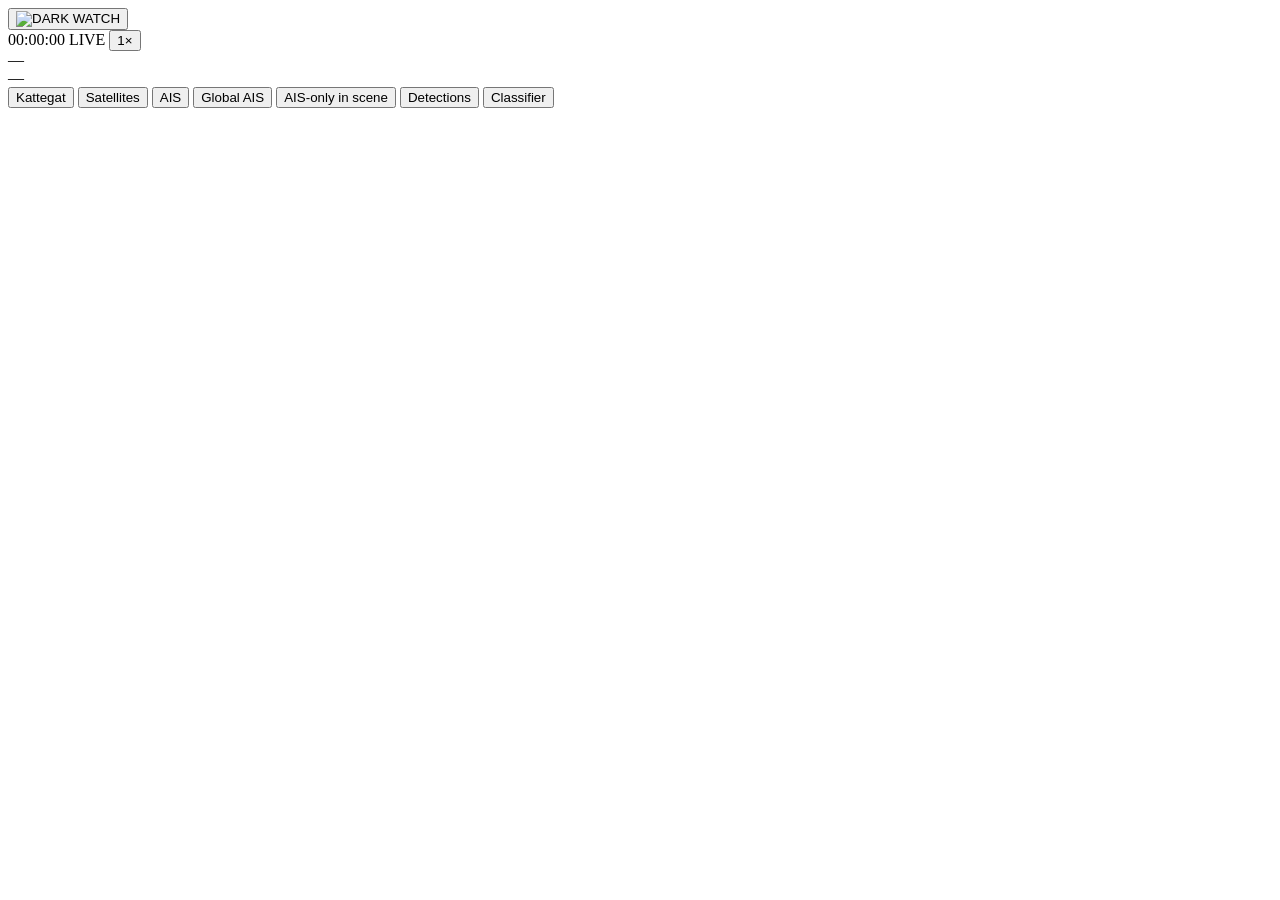
==== frontend/index.html @ 8144b804 "add aisstream ships data" ====
<!DOCTYPE html>
<html lang="en">
<head>
  <meta charset="utf-8" />
  <meta name="viewport" content="width=device-width, initial-scale=1" />
  <title>DarkWatch</title>
  <link rel="preconnect" href="https://fonts.googleapis.com" />
  <link rel="preconnect" href="https://fonts.gstatic.com" crossorigin />
  <link href="https://fonts.googleapis.com/css2?family=Inter:wght@400;500;600&family=JetBrains+Mono:wght@400;500&display=swap" rel="stylesheet" />
  <script>window.CESIUM_BASE_URL = "https://cdn.jsdelivr.net/npm/cesium@1.124/Build/Cesium/";</script>
  <link href="https://cdn.jsdelivr.net/npm/cesium@1.124/Build/Cesium/Widgets/widgets.css" rel="stylesheet" />
  <link href="/css/tokens.css" rel="stylesheet" />
  <link href="/css/base.css" rel="stylesheet" />
  <link href="/css/layout.css" rel="stylesheet" />
  <link href="/css/components.css" rel="stylesheet" />
  <link href="/css/globe.css" rel="stylesheet" />
</head>
<body>
  <div id="app">
    <header>
      <button type="button" id="wordmark" class="wordmark" aria-label="DarkWatch">
        <img src="/img/Darkwatch_text_white.png" alt="DARK WATCH" />
      </button>
      <div class="clock-cluster">
        <span id="utc" class="data">00:00:00</span>
        <span id="badge" class="badge live">LIVE</span>
        <span id="offset" class="data muted" hidden></span>
        <button type="button" id="speed" title="Simulation speed">1×</button>
        <button type="button" id="live" hidden>Live</button>
        <span id="status-dot" class="status-dot" title="Data sources"></span>
      </div>
    </header>

    <main>
      <div id="cesium"></div>

      <div id="hud">
        <div id="hud-cursor" class="data">—</div>
        <div id="hud-alt" class="data">—</div>
        <div id="hud-tip" class="data" hidden></div>
        <div id="hud-chips"></div>
        <div id="hud-status" hidden></div>
      </div>

      <div id="dock">
        <button type="button" id="place-kattegat">Kattegat</button>
        <button type="button" id="dock-sats" class="on">Satellites</button>
        <button type="button" id="dock-ais" class="on">AIS</button>
        <button type="button" id="dock-global-ais" class="on">Global AIS</button>
        <button type="button" id="dock-ais-only" class="on">AIS-only in scene</button>
        <button type="button" id="dock-det" class="on">Detections</button>
        <button type="button" id="dock-model">Classifier</button>
      </div>

      <aside id="legend" hidden></aside>

      <aside id="card" hidden>
        <div class="card-head">
          <h2 id="card-title"></h2>
          <button type="button" id="card-close">Close</button>
        </div>
        <div id="card-body"></div>
      </aside>

      <section id="timeline" hidden>
        <div class="timeline-head">
          <strong id="tl-title">Coverage</strong>
          <span id="tl-gap" class="hero-inline"></span>
        </div>
        <canvas id="tl-canvas" height="40"></canvas>
      </section>
    </main>
  </div>

  <div id="toasts" aria-live="polite"></div>

  <dialog id="shortcuts">
    <h2>KEYBOARD</h2>
    <dl>
      <div><dt>K</dt><dd>Kattegat</dd></div>
      <div><dt>Space</dt><dd>Play / pause</dd></div>
      <div><dt>L</dt><dd>Return to live</dd></div>
      <div><dt>F</dt><dd>Fly to selection</dd></div>
      <div><dt>Esc</dt><dd>Clear selection</dd></div>
      <div><dt>?</dt><dd>This sheet</dd></div>
    </dl>
    <form method="dialog"><button type="submit">Close</button></form>
  </dialog>

  <script src="/config.js"></script>
  <script src="https://cdn.jsdelivr.net/npm/cesium@1.124/Build/Cesium/Cesium.js"></script>
  <script src="/vendor/satellite.min.js"></script>
  <script type="module" src="/js/main.js"></script>
</body>
</html>
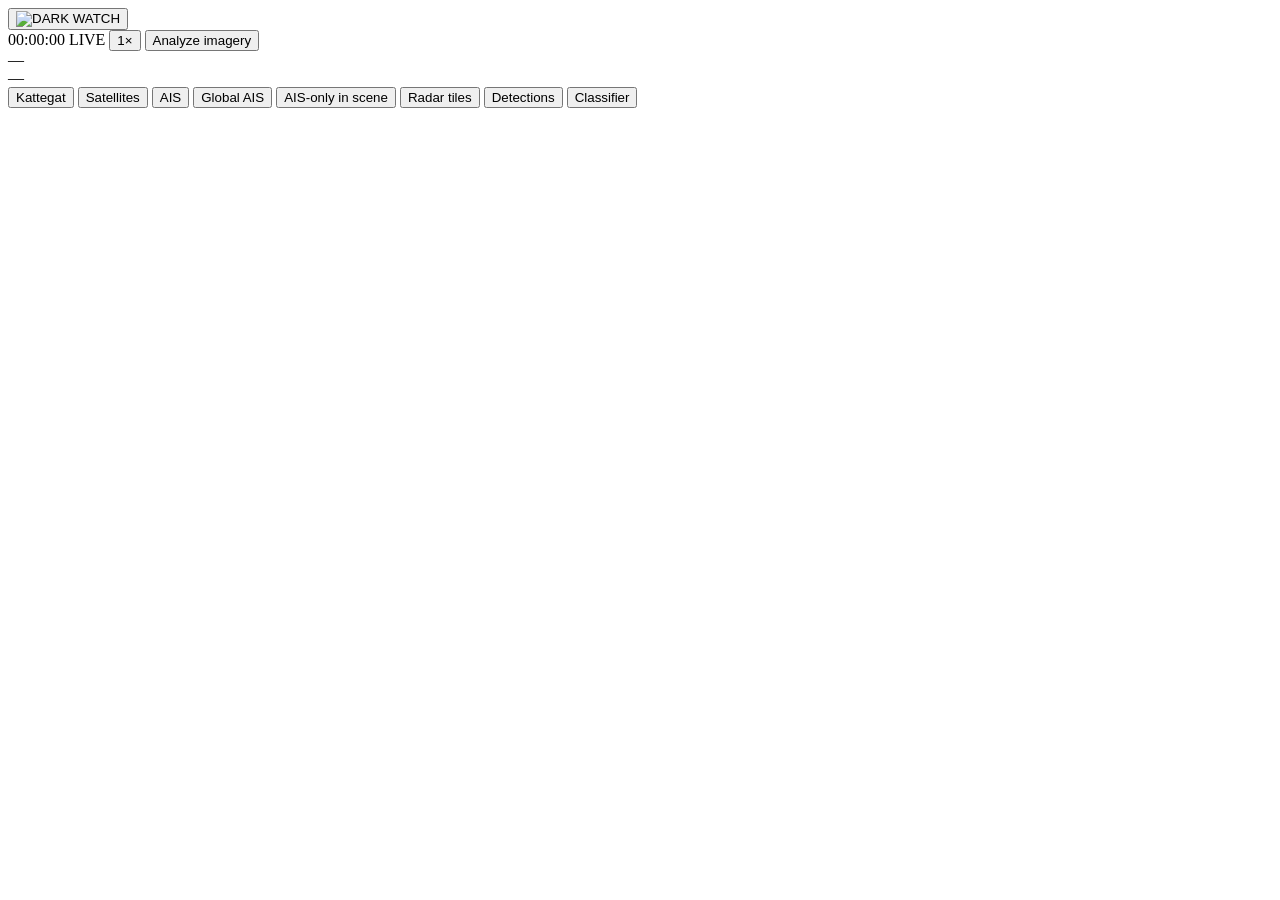
==== commit 9ad4be57: "add image analysis" ====
--- a/frontend/index.html
+++ b/frontend/index.html
@@ -4,6 +4,8 @@
   <meta charset="utf-8" />
   <meta name="viewport" content="width=device-width, initial-scale=1" />
   <title>DarkWatch</title>
+  <link rel="icon" href="/favicon.ico" sizes="any" />
+  <link rel="icon" type="image/png" href="/img/favicon-32.png" sizes="32x32" />
   <link rel="preconnect" href="https://fonts.googleapis.com" />
   <link rel="preconnect" href="https://fonts.gstatic.com" crossorigin />
   <link href="https://fonts.googleapis.com/css2?family=Inter:wght@400;500;600&family=JetBrains+Mono:wght@400;500&display=swap" rel="stylesheet" />
@@ -14,6 +16,7 @@
   <link href="/css/layout.css" rel="stylesheet" />
   <link href="/css/components.css" rel="stylesheet" />
   <link href="/css/globe.css" rel="stylesheet" />
+  <link href="/css/analyze.css" rel="stylesheet" />
 </head>
 <body>
   <div id="app">
@@ -28,6 +31,7 @@
         <button type="button" id="speed" title="Simulation speed">1×</button>
         <button type="button" id="live" hidden>Live</button>
         <span id="status-dot" class="status-dot" title="Data sources"></span>
+        <button type="button" id="analyze-open">Analyze imagery</button>
       </div>
     </header>
 
@@ -48,8 +52,10 @@
         <button type="button" id="dock-ais" class="on">AIS</button>
         <button type="button" id="dock-global-ais" class="on">Global AIS</button>
         <button type="button" id="dock-ais-only" class="on">AIS-only in scene</button>
+        <button type="button" id="dock-radar" class="on">Radar tiles</button>
         <button type="button" id="dock-det" class="on">Detections</button>
         <button type="button" id="dock-model">Classifier</button>
+        <button type="button" id="dock-upload" hidden>Upload</button>
       </div>
 
       <aside id="legend" hidden></aside>
@@ -72,11 +78,74 @@
     </main>
   </div>
 
+  <div id="analyze" hidden>
+    <header class="analyze-head">
+      <div>
+        <h1>ANALYZE IMAGERY</h1>
+        <span class="chip">ResNet-18 · test AP 0.981</span>
+        <p id="analyze-mode" class="hint"></p>
+      </div>
+      <button type="button" id="analyze-close">Back to globe</button>
+    </header>
+    <div class="analyze-body">
+      <aside class="analyze-left">
+        <form id="analyze-form">
+          <label class="dropzone" id="analyze-drop">
+            Drop a SAR image
+            <span class="micro">JPEG, PNG, or GeoTIFF. Optional VOC XML.</span>
+            <input id="analyze-image" type="file" accept=".jpg,.jpeg,.png,.tif,.tiff,image/jpeg,image/png,image/tiff" hidden />
+          </label>
+          <label class="micro">Optional labels (Pascal VOC XML)
+            <input id="analyze-xml" type="file" accept=".xml,text/xml" />
+          </label>
+          <label class="micro">Acquisition time (ISO, optional)
+            <input id="analyze-time" type="text" placeholder="2026-11-02T05:23:46Z" />
+          </label>
+          <button type="submit" id="analyze-run">Analyze</button>
+        </form>
+        <h2>Samples</h2>
+        <div id="analyze-samples"></div>
+      </aside>
+      <section class="analyze-center">
+        <div id="analyze-viewer">
+          <canvas id="analyze-canvas"></canvas>
+          <div id="analyze-slider" hidden><div id="analyze-slider-bar"></div></div>
+          <div id="analyze-tooltip" hidden></div>
+          <div id="analyze-scale" class="data" hidden></div>
+        </div>
+        <div class="analyze-toggles">
+          <label class="micro"><input type="checkbox" id="analyze-show-rejected" /> Show rejected</label>
+          <label class="micro"><input type="checkbox" id="analyze-show-labels" checked /> Show labels</label>
+          <label class="micro"><input type="checkbox" id="analyze-compare" /> Before / after</label>
+        </div>
+      </section>
+      <aside class="analyze-right">
+        <div id="analyze-heroes"></div>
+        <div id="analyze-gt"></div>
+        <div id="analyze-ais"></div>
+        <canvas id="analyze-hist" width="280" height="90"></canvas>
+        <div id="analyze-chip-zoom"></div>
+        <p id="analyze-model" class="hint"></p>
+      </aside>
+    </div>
+    <div id="analyze-funnel"></div>
+    <div class="analyze-table-wrap"><table id="analyze-table"></table></div>
+    <footer class="analyze-foot">
+      <p class="disclaimer" id="analyze-footnote"></p>
+      <div class="analyze-actions">
+        <a id="analyze-dl-png" hidden>Download annotated PNG</a>
+        <a id="analyze-dl-json" hidden>Download report (JSON)</a>
+        <button type="button" id="analyze-globe" hidden>Show on globe</button>
+      </div>
+    </footer>
+  </div>
+
   <div id="toasts" aria-live="polite"></div>
 
   <dialog id="shortcuts">
     <h2>KEYBOARD</h2>
     <dl>
+      <div><dt>A</dt><dd>Analyze imagery</dd></div>
       <div><dt>K</dt><dd>Kattegat</dd></div>
       <div><dt>Space</dt><dd>Play / pause</dd></div>
       <div><dt>L</dt><dd>Return to live</dd></div>
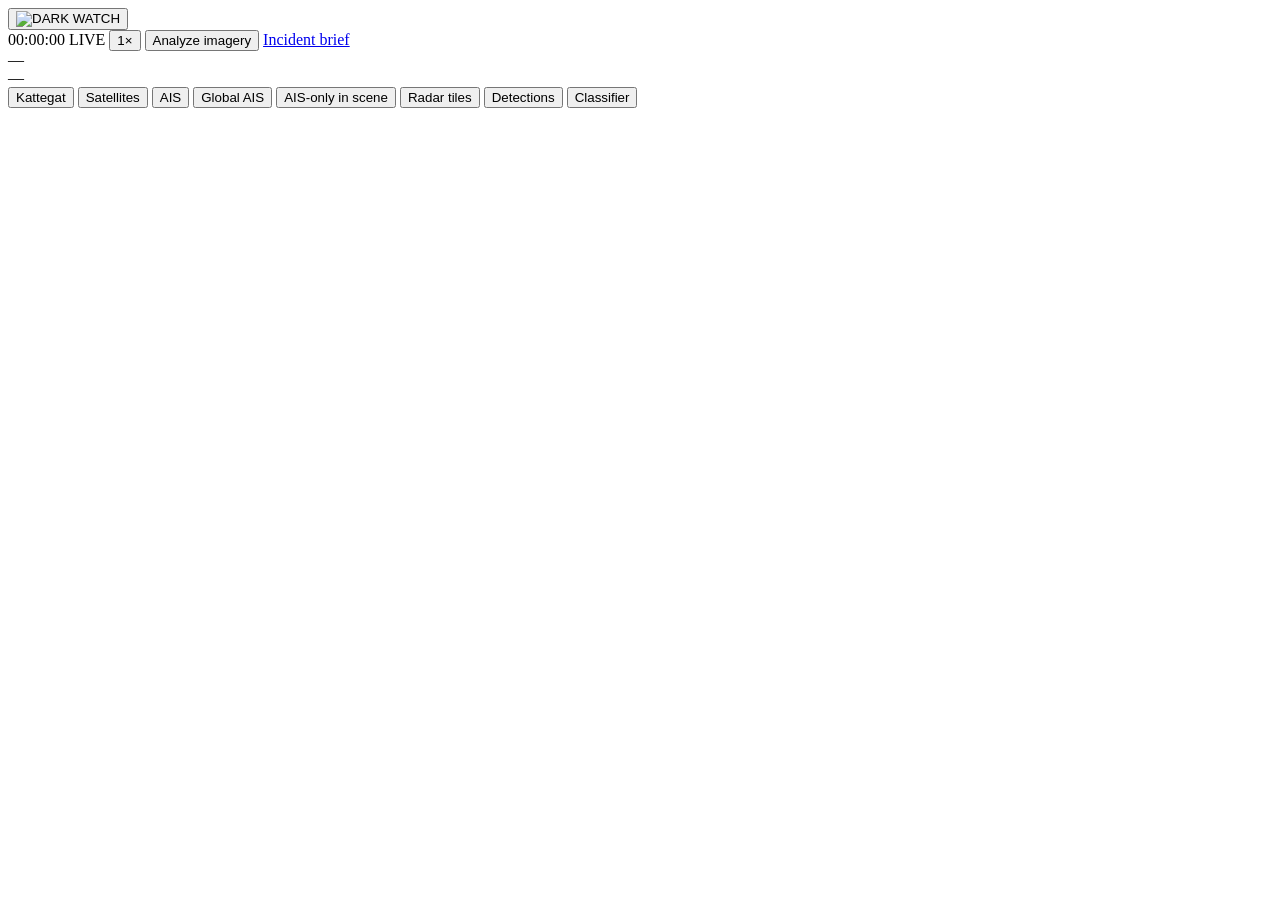
==== commit ad212a82: "add report generation" ====
--- a/frontend/index.html
+++ b/frontend/index.html
@@ -32,6 +32,7 @@
         <button type="button" id="live" hidden>Live</button>
         <span id="status-dot" class="status-dot" title="Data sources"></span>
         <button type="button" id="analyze-open">Analyze imagery</button>
+        <a href="/brief.html" id="header-brief">Incident brief <span class="brief-dot" aria-hidden="true"></span></a>
       </div>
     </header>
 
@@ -83,9 +84,10 @@
       <div>
         <h1>ANALYZE IMAGERY</h1>
         <span class="chip">ResNet-18 · test AP 0.981</span>
+        <a href="/brief.html" class="chip">Incident brief</a>
         <p id="analyze-mode" class="hint"></p>
       </div>
-      <button type="button" id="analyze-close">Back to globe</button>
+      <button type="button" id="analyze-close">BACK TO DARK WATCH</button>
     </header>
     <div class="analyze-body">
       <aside class="analyze-left">
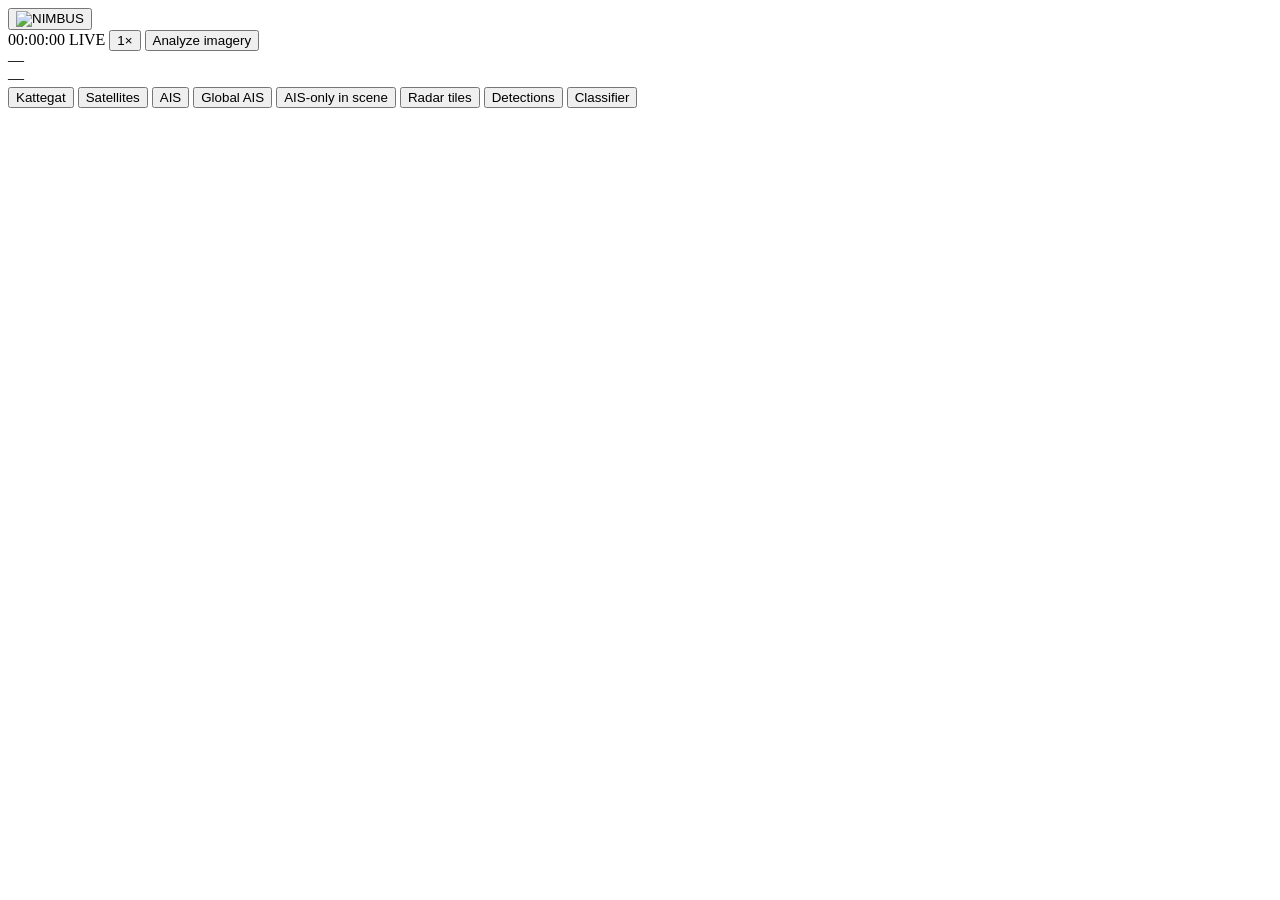
==== commit 92e90337: "add nimbus word art" ====
--- a/frontend/index.html
+++ b/frontend/index.html
@@ -21,8 +21,8 @@
 <body>
   <div id="app">
     <header>
-      <button type="button" id="wordmark" class="wordmark" aria-label="DarkWatch">
-        <img src="/img/Darkwatch_text_white.png" alt="DARK WATCH" />
+      <button type="button" id="wordmark" class="wordmark" aria-label="Nimbus">
+        <img src="/img/Nimbus_white_text_art.png" alt="NIMBUS" />
       </button>
       <div class="clock-cluster">
         <span id="utc" class="data">00:00:00</span>
@@ -32,7 +32,6 @@
         <button type="button" id="live" hidden>Live</button>
         <span id="status-dot" class="status-dot" title="Data sources"></span>
         <button type="button" id="analyze-open">Analyze imagery</button>
-        <a href="/brief.html" id="header-brief">Incident brief <span class="brief-dot" aria-hidden="true"></span></a>
       </div>
     </header>
 
@@ -84,7 +83,6 @@
       <div>
         <h1>ANALYZE IMAGERY</h1>
         <span class="chip">ResNet-18 · test AP 0.981</span>
-        <a href="/brief.html" class="chip">Incident brief</a>
         <p id="analyze-mode" class="hint"></p>
       </div>
       <button type="button" id="analyze-close">BACK TO DARK WATCH</button>
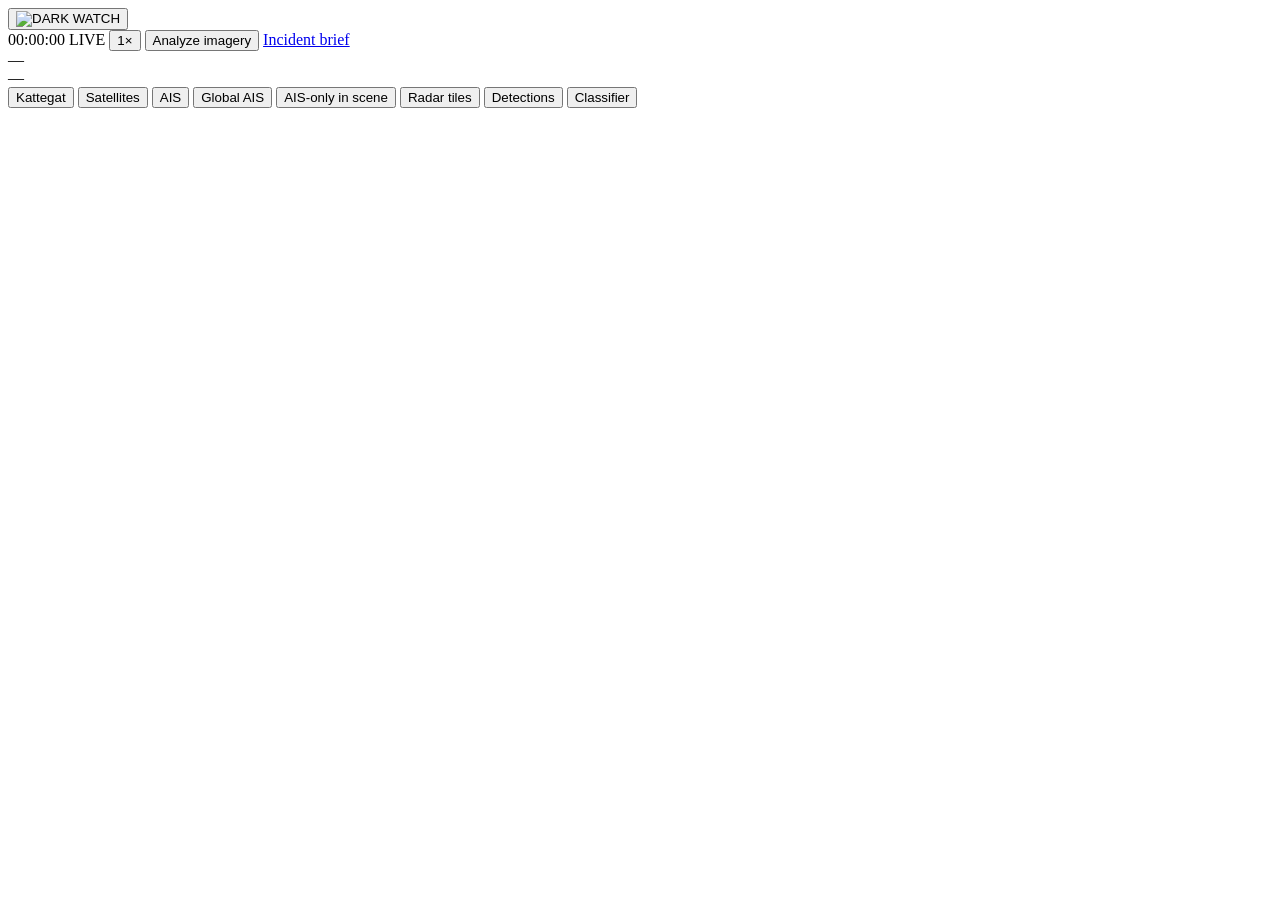
==== commit 5207259d: "Merge pull request #7 from jacobpclouse/feat/report-generation add report generation" ====
--- a/frontend/index.html
+++ b/frontend/index.html
@@ -21,8 +21,8 @@
 <body>
   <div id="app">
     <header>
-      <button type="button" id="wordmark" class="wordmark" aria-label="Nimbus">
-        <img src="/img/Nimbus_white_text_art.png" alt="NIMBUS" />
+      <button type="button" id="wordmark" class="wordmark" aria-label="DarkWatch">
+        <img src="/img/Darkwatch_text_white.png" alt="DARK WATCH" />
       </button>
       <div class="clock-cluster">
         <span id="utc" class="data">00:00:00</span>
@@ -32,6 +32,7 @@
         <button type="button" id="live" hidden>Live</button>
         <span id="status-dot" class="status-dot" title="Data sources"></span>
         <button type="button" id="analyze-open">Analyze imagery</button>
+        <a href="/brief.html" id="header-brief">Incident brief <span class="brief-dot" aria-hidden="true"></span></a>
       </div>
     </header>
 
@@ -83,6 +84,7 @@
       <div>
         <h1>ANALYZE IMAGERY</h1>
         <span class="chip">ResNet-18 · test AP 0.981</span>
+        <a href="/brief.html" class="chip">Incident brief</a>
         <p id="analyze-mode" class="hint"></p>
       </div>
       <button type="button" id="analyze-close">BACK TO DARK WATCH</button>
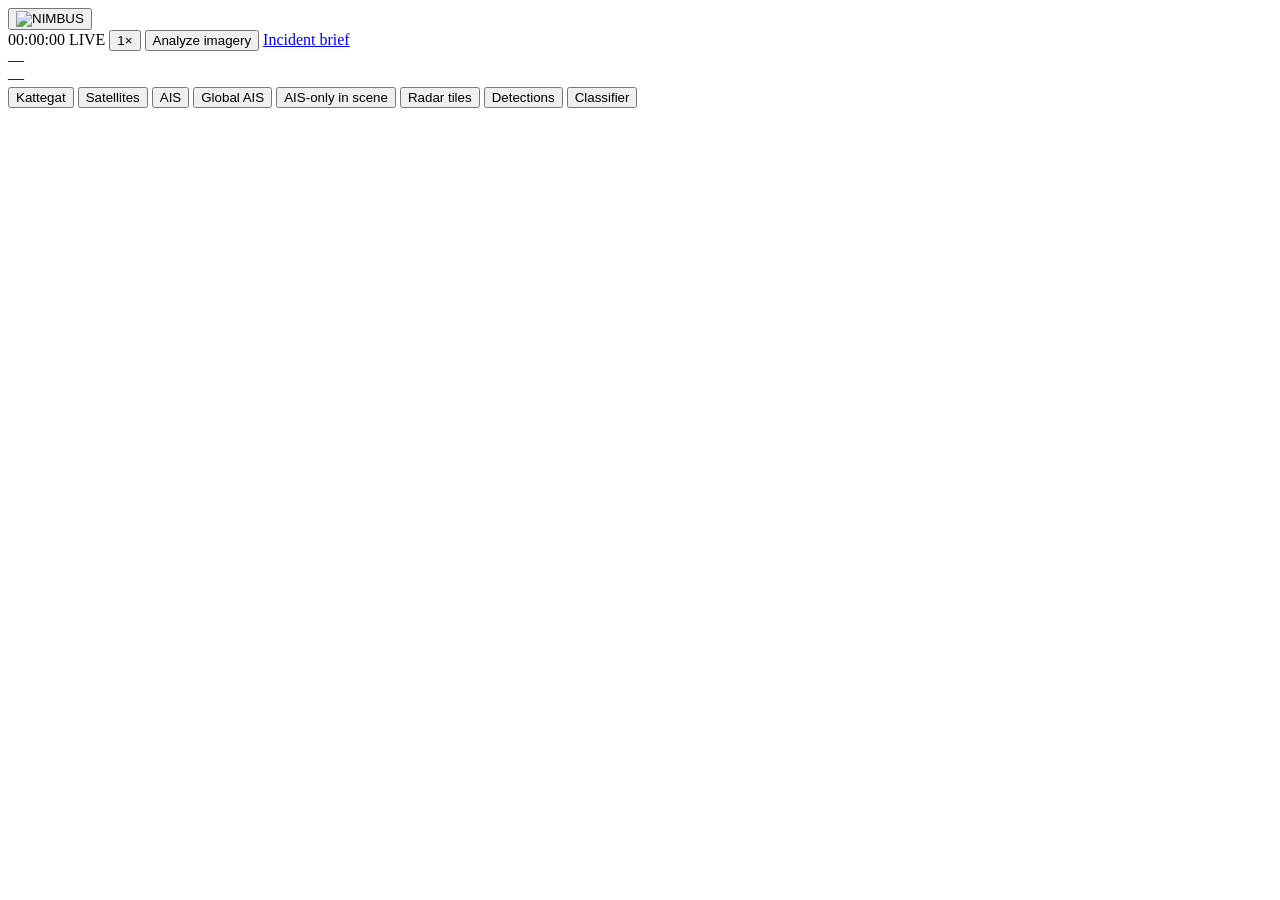
==== commit 9c456706: "Merge origin/main into ui/nimbus Keep the Nimbus wordmark and pin tests to both the snapshot catalog" ====
--- a/frontend/index.html
+++ b/frontend/index.html
@@ -21,8 +21,8 @@
 <body>
   <div id="app">
     <header>
-      <button type="button" id="wordmark" class="wordmark" aria-label="DarkWatch">
-        <img src="/img/Darkwatch_text_white.png" alt="DARK WATCH" />
+      <button type="button" id="wordmark" class="wordmark" aria-label="Nimbus">
+        <img src="/img/Nimbus_white_text_art.png" alt="NIMBUS" />
       </button>
       <div class="clock-cluster">
         <span id="utc" class="data">00:00:00</span>
